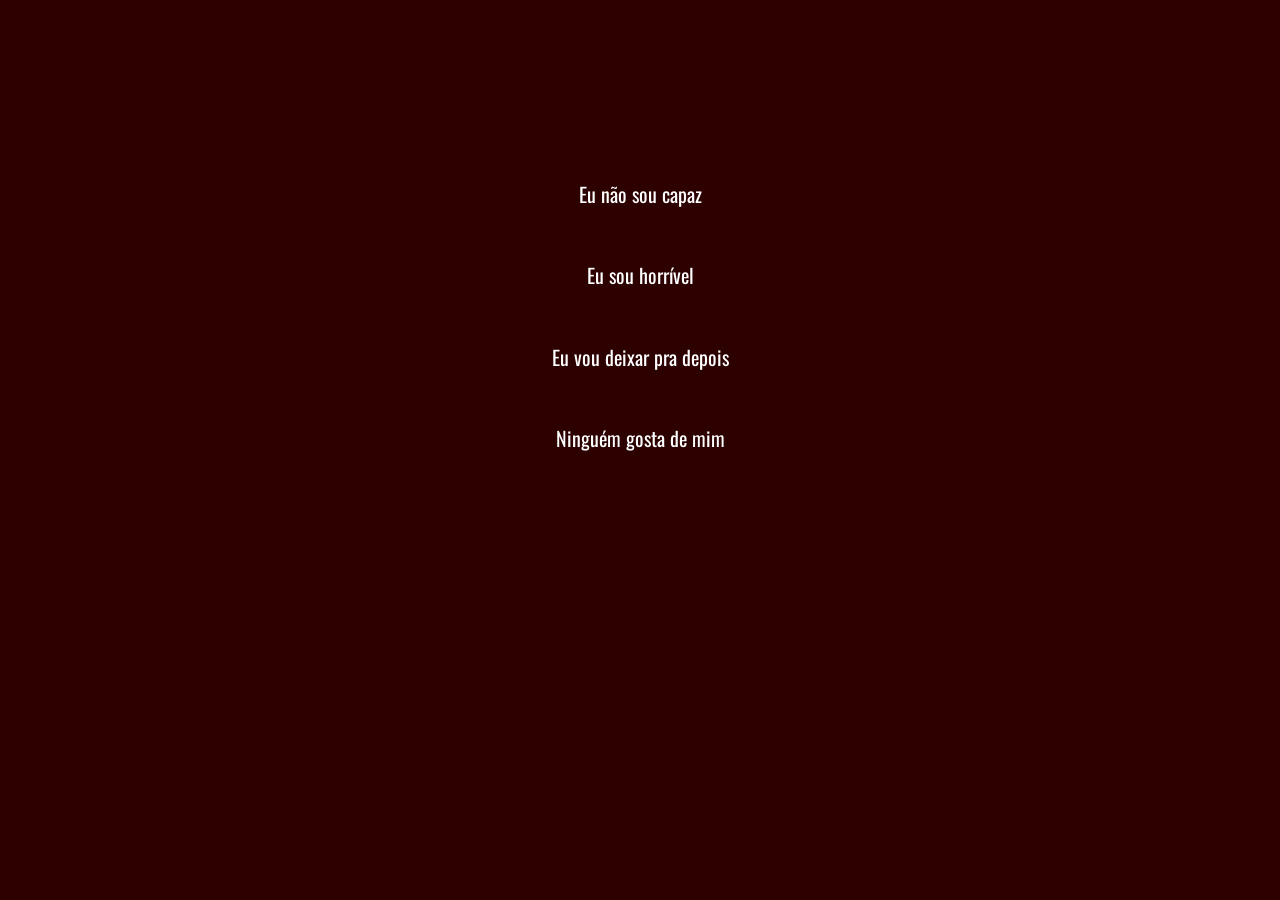
==== HTML/burnwords.html @ f16a79de "Update 0" ====
<!DOCTYPE html>
<html lang="pt-br">
<head>
    <meta charset="UTF-8">
    <meta name="viewport" content="width=device-width, initial-scale=1.0">
    <title>Queime a negatividade! 🔥</title>
        <link href="https://fonts.googleapis.com/css2?family=Oswald:wght@300;400&family=Trade+Winds&display=swap" rel="stylesheet">
    <link rel="stylesheet" href="/CSS/burnwords.css">
    <link rel="shortcut icon" href="/favicon.ico" type="image/x-icon">
</head>
<body>
    
        <p id="word1" onclick="queimar1()">Eu não sou capaz</p>
        <p id="word2" onclick="queimar2()">Eu sou horrível</p> 
        <p id="word3" onclick="queimar3()">Eu vou deixar pra depois</p>
        <p id="word4" onclick="queimar4()">Ninguém gosta de mim</p>

        <script>
alert("Queime as frases negativas 🔥 (Clique nelas)")

fundo = document.body
word1 = document.querySelector("#word1")
word2 = document.querySelector("#word2")
word3 = document.querySelector("#word3")
word4 = document.querySelector("#word4")
cond1 = 0
cond2 = 0
cond3 = 0
cond4 = 0

function queimar1(){
word1.innerHTML = "<h1>Eu sou capaz</h1>";    
word1.style.color="yellow";
word1.style.animation = "txtflame 2s linear infinite";
word1.style.filter= "drop-shadow(0 0 10px rgba(255, 234, 0, 0.8))";
cond1 = 1;
verautoestima();
}

function queimar2(){
word2.innerHTML = "<h1>Eu sou incrível</h1>";    
word2.style.color="yellow";
word2.style.animation = "txtflame 2s linear infinite";
cond2 = 1;
verautoestima();
}

function queimar3(){
word3.innerHTML = "<h1>Eu vou fazer agora</h1>";    
word3.style.color="yellow";
word3.style.animation = "txtflame 2s linear infinite";
word3.style.filter= "drop-shadow(0 0 10px rgba(255, 234, 0, 0.8))";
cond3 = 1;
verautoestima();
}

function queimar4(){
word4.innerHTML = "<h1>Eu sou amável</h1>";    
word4.style.color="yellow";
word4.style.animation = "txtflame 2s linear infinite";
word4.style.filter= "drop-shadow(0 0 10px rgba(255, 234, 0, 0.8))";
cond4 = 1;
verautoestima();
}

function verautoestima(){
autoestima = cond1 + cond2 + cond3 + cond4
if (autoestima == 4){
    window.location.href = "/HTML/renascendo.html";
}
}






        </script>
</body>
</html>
---- CSS/burnwords.css ----
body {
margin: 0px;
padding: 10%;
box-sizing: border-box;
 max-height: 50%;

    background: rgb(44, 1, 0);
    
  
    font-family: 'Oswald', sans-serif;
    color: white;

}

p{
    margin-top: 5%;
  font-size: 20px;
  text-align: center;
}

p:hover{
    cursor: grab;
}

h1 {
    font-family: "Trade Winds", serif;
    font-size: 40px;
    margin-bottom: 20px;
    text-shadow: 2px 2px 10px rgba(182, 52, 9, 0.5);
}

@keyframes txtflame {
    0%{
color: rgb(255, 255, 255);
    }
    50%{
color: rgb(255, 255, 0);
    }
    100%{
        color: rgb(255, 255, 255);
    }
}

@media (max-width: 768px) {
    p{
margin-top: 15%;
    }

}
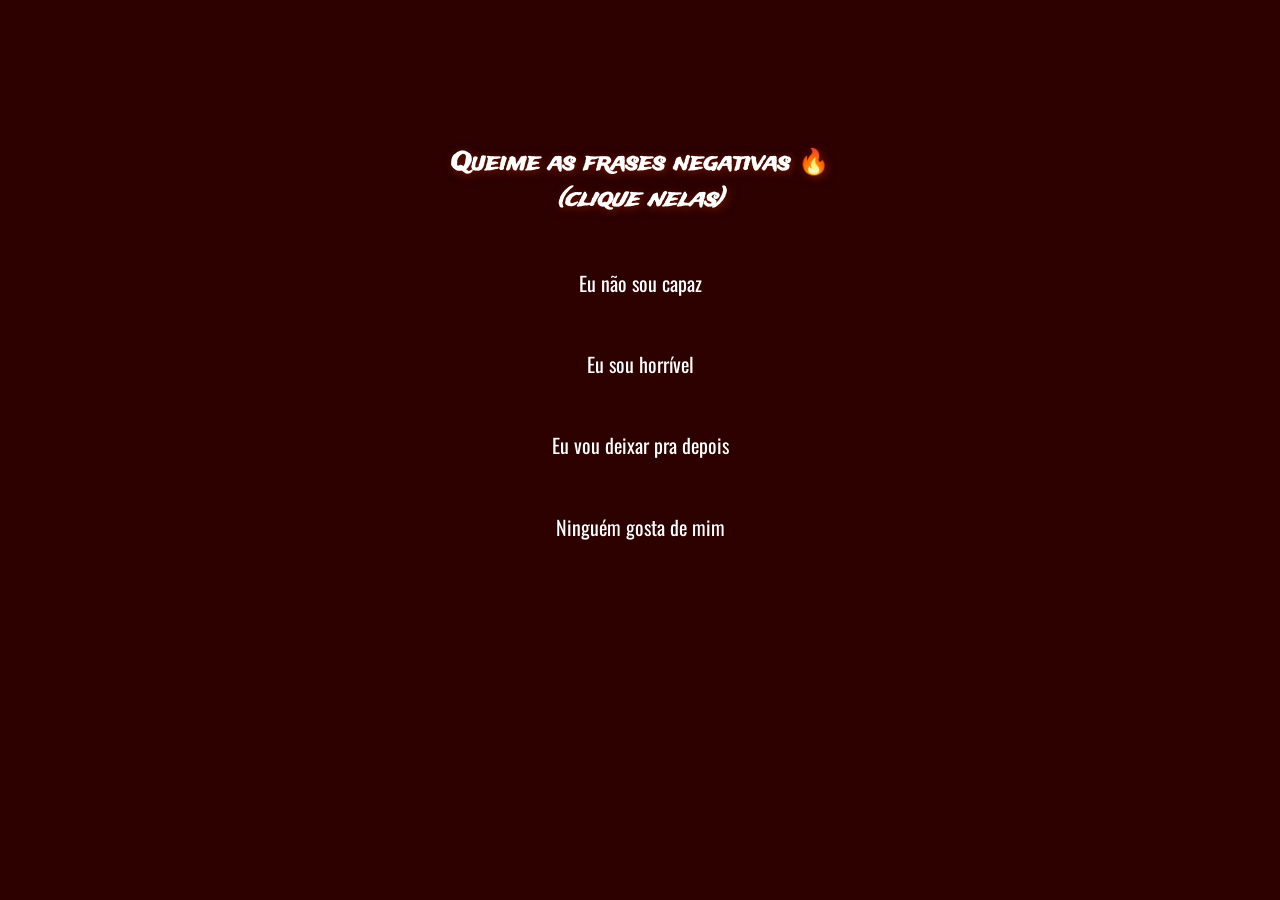
==== commit 818dfba3: "Add files via upload" ====
--- a/HTML/burnwords.html
+++ b/HTML/burnwords.html
@@ -9,72 +9,14 @@
     <link rel="shortcut icon" href="/favicon.ico" type="image/x-icon">
 </head>
 <body>
-    
+
+    <h1>Queime as frases negativas 🔥<br><em>(clique nelas)</em></h1>
+
         <p id="word1" onclick="queimar1()">Eu não sou capaz</p>
         <p id="word2" onclick="queimar2()">Eu sou horrível</p> 
         <p id="word3" onclick="queimar3()">Eu vou deixar pra depois</p>
         <p id="word4" onclick="queimar4()">Ninguém gosta de mim</p>
 
-        <script>
-alert("Queime as frases negativas 🔥 (Clique nelas)")
-
-fundo = document.body
-word1 = document.querySelector("#word1")
-word2 = document.querySelector("#word2")
-word3 = document.querySelector("#word3")
-word4 = document.querySelector("#word4")
-cond1 = 0
-cond2 = 0
-cond3 = 0
-cond4 = 0
-
-function queimar1(){
-word1.innerHTML = "<h1>Eu sou capaz</h1>";    
-word1.style.color="yellow";
-word1.style.animation = "txtflame 2s linear infinite";
-word1.style.filter= "drop-shadow(0 0 10px rgba(255, 234, 0, 0.8))";
-cond1 = 1;
-verautoestima();
-}
-
-function queimar2(){
-word2.innerHTML = "<h1>Eu sou incrível</h1>";    
-word2.style.color="yellow";
-word2.style.animation = "txtflame 2s linear infinite";
-cond2 = 1;
-verautoestima();
-}
-
-function queimar3(){
-word3.innerHTML = "<h1>Eu vou fazer agora</h1>";    
-word3.style.color="yellow";
-word3.style.animation = "txtflame 2s linear infinite";
-word3.style.filter= "drop-shadow(0 0 10px rgba(255, 234, 0, 0.8))";
-cond3 = 1;
-verautoestima();
-}
-
-function queimar4(){
-word4.innerHTML = "<h1>Eu sou amável</h1>";    
-word4.style.color="yellow";
-word4.style.animation = "txtflame 2s linear infinite";
-word4.style.filter= "drop-shadow(0 0 10px rgba(255, 234, 0, 0.8))";
-cond4 = 1;
-verautoestima();
-}
-
-function verautoestima(){
-autoestima = cond1 + cond2 + cond3 + cond4
-if (autoestima == 4){
-    window.location.href = "/HTML/renascendo.html";
-}
-}
-
-
-
-
-
-
-        </script>
+        <script src="/JS/main.js"></script>
 </body>
 </html>
--- a/CSS/burnwords.css
+++ b/CSS/burnwords.css
@@ -24,9 +24,10 @@
 
 h1 {
     font-family: "Trade Winds", serif;
-    font-size: 40px;
+    font-size: 25px;
     margin-bottom: 20px;
     text-shadow: 2px 2px 10px rgba(182, 52, 9, 0.5);
+    text-align: center;
 }
 
 @keyframes txtflame {
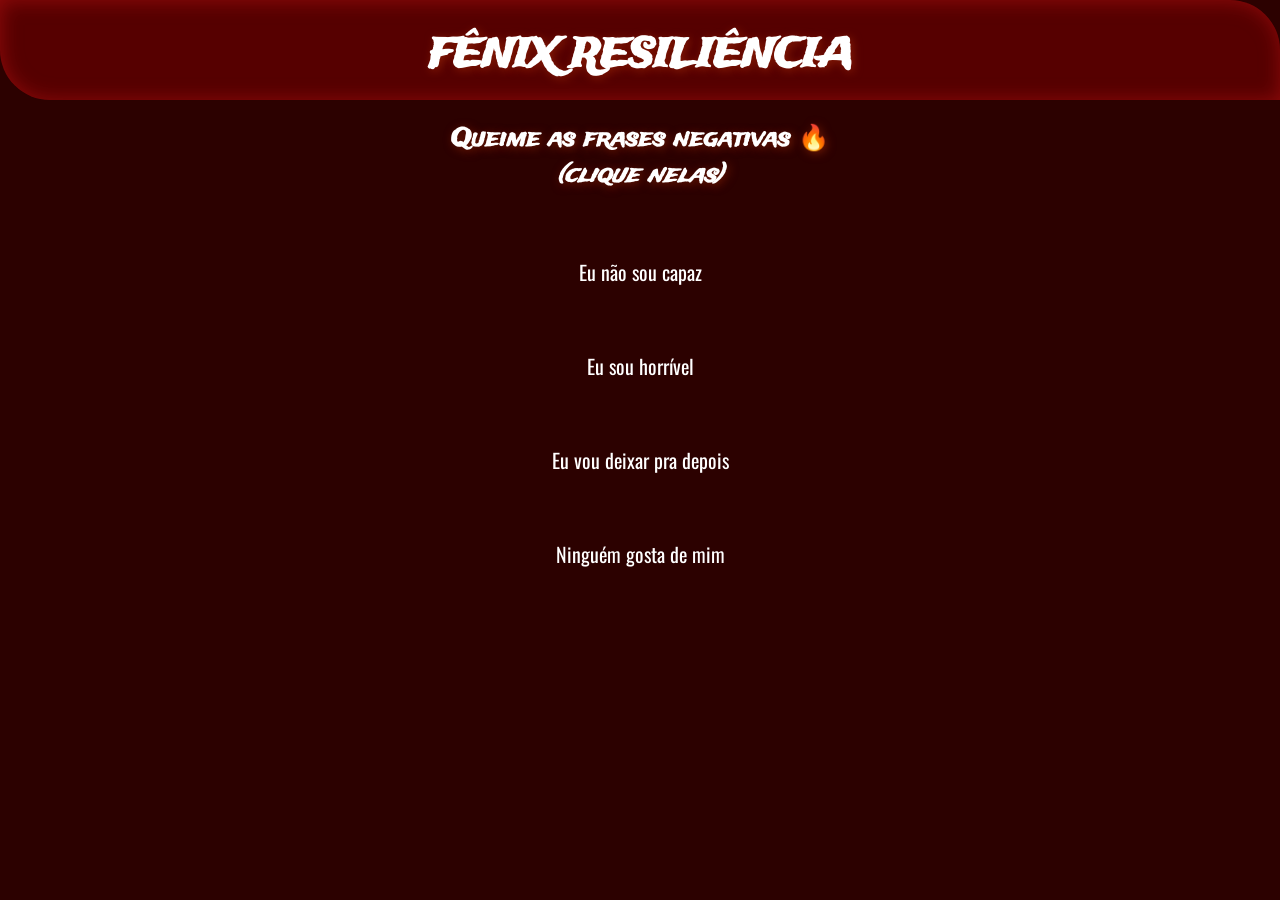
==== commit 3ac28d8e: "Update 1" ====
--- a/HTML/burnwords.html
+++ b/HTML/burnwords.html
@@ -9,14 +9,19 @@
     <link rel="shortcut icon" href="/favicon.ico" type="image/x-icon">
 </head>
 <body>
-
-    <h1>Queime as frases negativas 🔥<br><em>(clique nelas)</em></h1>
-
-        <p id="word1" onclick="queimar1()">Eu não sou capaz</p>
-        <p id="word2" onclick="queimar2()">Eu sou horrível</p> 
-        <p id="word3" onclick="queimar3()">Eu vou deixar pra depois</p>
-        <p id="word4" onclick="queimar4()">Ninguém gosta de mim</p>
+<header>
+    <h1><a href="/index.html">FÊNIX RESILIÊNCIA</a></h1>
+</header>
+    <section>
+        <h2>Queime as frases negativas 🔥<br><em>(clique nelas)</em></h2>
+        <p id="hum"></p>
+            <p id="word1" onclick="queimar1()">Eu não sou capaz</p>
+            <p id="word2" onclick="queimar2()">Eu sou horrível</p>
+            <p id="word3" onclick="queimar3()">Eu vou deixar pra depois</p>
+            <p id="word4" onclick="queimar4()">Ninguém gosta de mim</p>
+    </section>
 
         <script src="/JS/main.js"></script>
+        
 </body>
 </html>
--- a/CSS/burnwords.css
+++ b/CSS/burnwords.css
@@ -1,34 +1,54 @@
 body {
 margin: 0px;
-padding: 10%;
-box-sizing: border-box;
- max-height: 50%;
-
-    background: rgb(44, 1, 0);
-    
-  
-    font-family: 'Oswald', sans-serif;
-    color: white;
-
+background: rgb(44, 1, 0);
+font-family: 'Oswald', sans-serif;
+color: white;
 }
 
 p{
-    margin-top: 5%;
-  font-size: 20px;
-  text-align: center;
+margin-top: 5%;
+font-size: 20px;
+text-align: center;
 }
 
 p:hover{
-    cursor: grab;
+cursor: grab;
 }
 
-h1 {
-    font-family: "Trade Winds", serif;
-    font-size: 25px;
-    margin-bottom: 20px;
-    text-shadow: 2px 2px 10px rgba(182, 52, 9, 0.5);
-    text-align: center;
+header{
+position: fixed;
+box-shadow: 1px 1px 20px inset rgba(203, 20, 20, 0.5);
+background: rgba(255, 0, 0, 0.2);
+border-radius: 0px 50px 0px 50px;
+text-align: center;
+width: 100%;
+height: 100px;
+margin-bottom: 100px;
 }
+
+section{
+    padding-top: 100px;
+}
+
+a{
+color: white;
+text-decoration: none;
+}
+
+h1{
+font-family: "Trade Winds", serif;
+font-size: 40px;
+text-shadow: 2px 2px 10px rgba(182, 52, 9, 0.5);
+}
+
+h2{
+font-family: "Trade Winds", serif;
+font-size: 25px;
+margin-bottom: 20px;
+text-shadow: 2px 2px 10px rgba(182, 52, 9, 0.5);
+text-align: center;
+}
+
 
 @keyframes txtflame {
     0%{
@@ -38,7 +58,7 @@
 color: rgb(255, 255, 0);
     }
     100%{
-        color: rgb(255, 255, 255);
+color: rgb(255, 255, 255);
     }
 }
 
@@ -47,4 +67,66 @@
 margin-top: 15%;
     }
 
+}
+
+.fenix {
+height: 150px;
+width: 150px;
+animation: efeitoFenix 2s linear infinite;
+filter: drop-shadow(0 0 10px rgba(255, 234, 0, 0.8));
+margin-right: -100;
+margin-top: 25%;
+transform: rotate(45deg);
+}
+
+        @keyframes voando {
+    0% {
+        margin-right: 100%; margin-top: 25%; width: 180px; filter: drop-shadow(0 0 10px rgba(255, 234, 0, 0.8));
+    }
+    50% {
+        margin-right: -75%; margin-top: -35%; width: 80px; filter: drop-shadow(0 0 10px rgba(198, 52, 36, 0.8));
+    }
+    100%{
+        margin-right: -80%; margin-top: -50%; width: 180px; filter: drop-shadow(0 0 10px rgba(255, 136, 0, 0.8)); opacity: 0%;
+    }
+}
+
+@keyframes renascimento {
+    0%{
+background: rgb(44, 1, 0);
+}
+
+    50% {
+background: rgb(255, 170, 0);
+    }
+
+    100% {
+background: rgb(44, 1, 0);
+    }
+}
+
+@media (max-width: 768px) {
+
+}
+
+
+@media (max-width: 768px) {
+    
+h1 {
+font-size: 2rem;
+}
+
+p{
+font-size: 18px;
+}
+
+.div-txt {
+min-height: 100vh;
+display: flex;
+flex-direction: column;
+align-items: center;
+width: 90%; 
+max-width: 600px;
+}
+
 }
